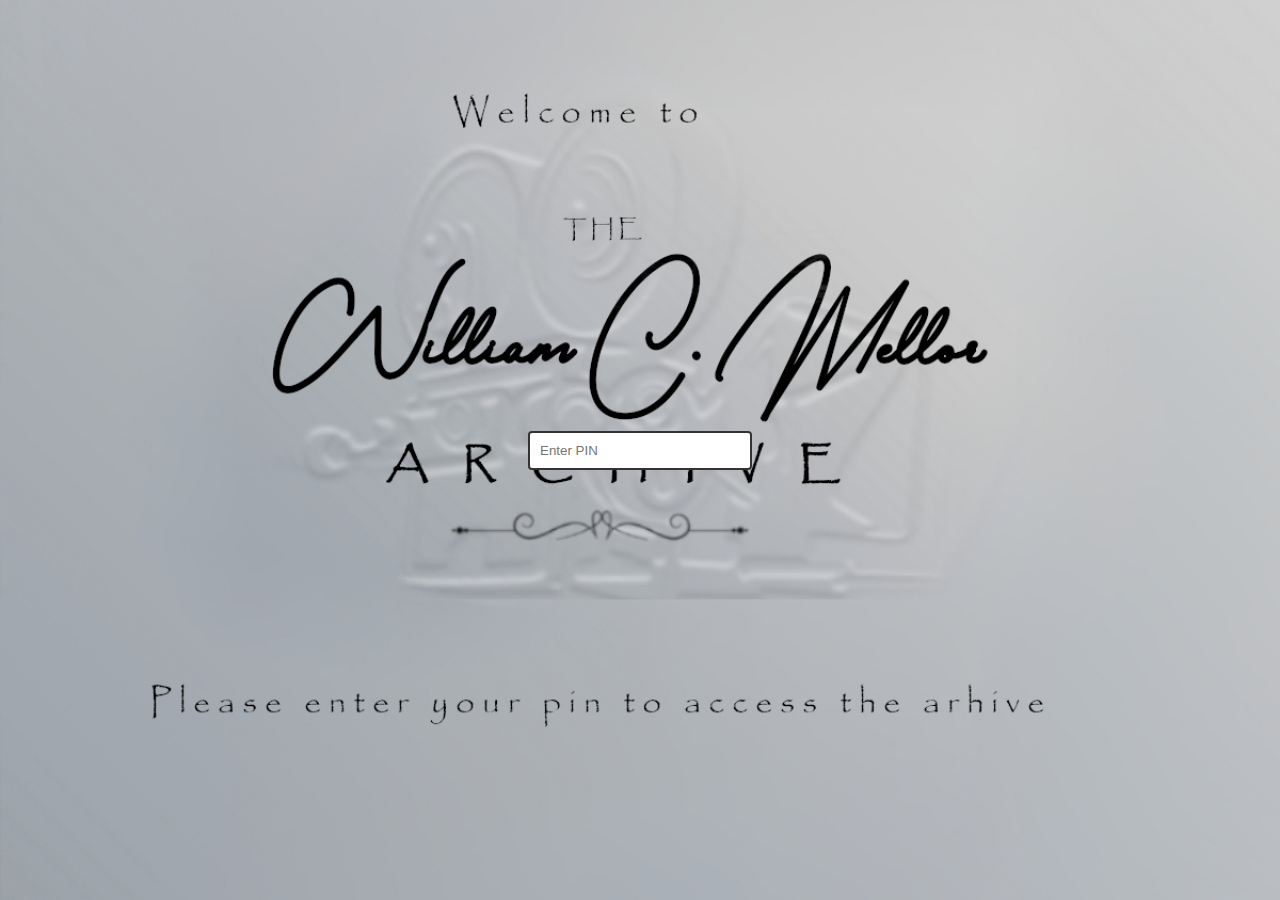
==== collection-notes.html @ e74d30d9 "Create collection-notes.html" ====
<!DOCTYPE html>
<html lang="en">
<head>
    <meta charset="UTF-8">
    <meta name="viewport" content="width=device-width, initial-scale=1.0">
    <title>Collection Notes - William C. Mellor Archive</title>
    <style>
        body {
            font-family: Arial, sans-serif;
            padding: 20px;
            background: url('home2.jpg') no-repeat center center fixed;
            background-size: cover;
        }

        .notes-container {
            max-width: 800px;
            margin: 0 auto;
            background: rgba(255, 255, 255, 0.9);
            padding: 20px;
            border-radius: 8px;
        }

        .note-entry {
            margin-bottom: 20px;
            padding: 10px;
            border-bottom: 1px solid #ddd;
        }

        .button {
            padding: 10px 20px;
            background-color: #333;
            color: white;
            border: none;
            border-radius: 4px;
            cursor: pointer;
        }

        .home-link {
            display: block;
            margin-top: 20px;
            color: #333;
            text-decoration: none;
        }
    </style>
</head>
<body>
    <div class="notes-container">
        <h1>Collection Notes</h1>
        
        <div id="notesList"></div>
        
        <button onclick="addNote()" class="button">Add New Note</button>
        <a href="index.html" class="home-link">Return to Home</a>
    </div>

    <script>
        // Check authentication
        if (!localStorage.getItem('isAuthenticated')) {
            window.location.href = 'index.html';
        }

        function addNote() {
            const note = prompt("Enter collection note:");
            if (note) {
                const notes = JSON.parse(localStorage.getItem('collectionNotes') || '[]');
                notes.push({
                    date: new Date().toISOString(),
                    content: note
                });
                localStorage.setItem('collectionNotes', JSON.stringify(notes));
                displayNotes();
            }
        }

        function displayNotes() {
            const notes = JSON.parse(localStorage.getItem('collectionNotes') || '[]');
            const notesList = document.getElementById('notesList');
            notesList.innerHTML = notes.map(note => `
                <div class="note-entry">
                    <strong>${new Date(note.date).toLocaleDateString()}</strong>: ${note.content}
                </div>
            `).join('');
        }

        displayNotes();
    </script>
</body>
</html>
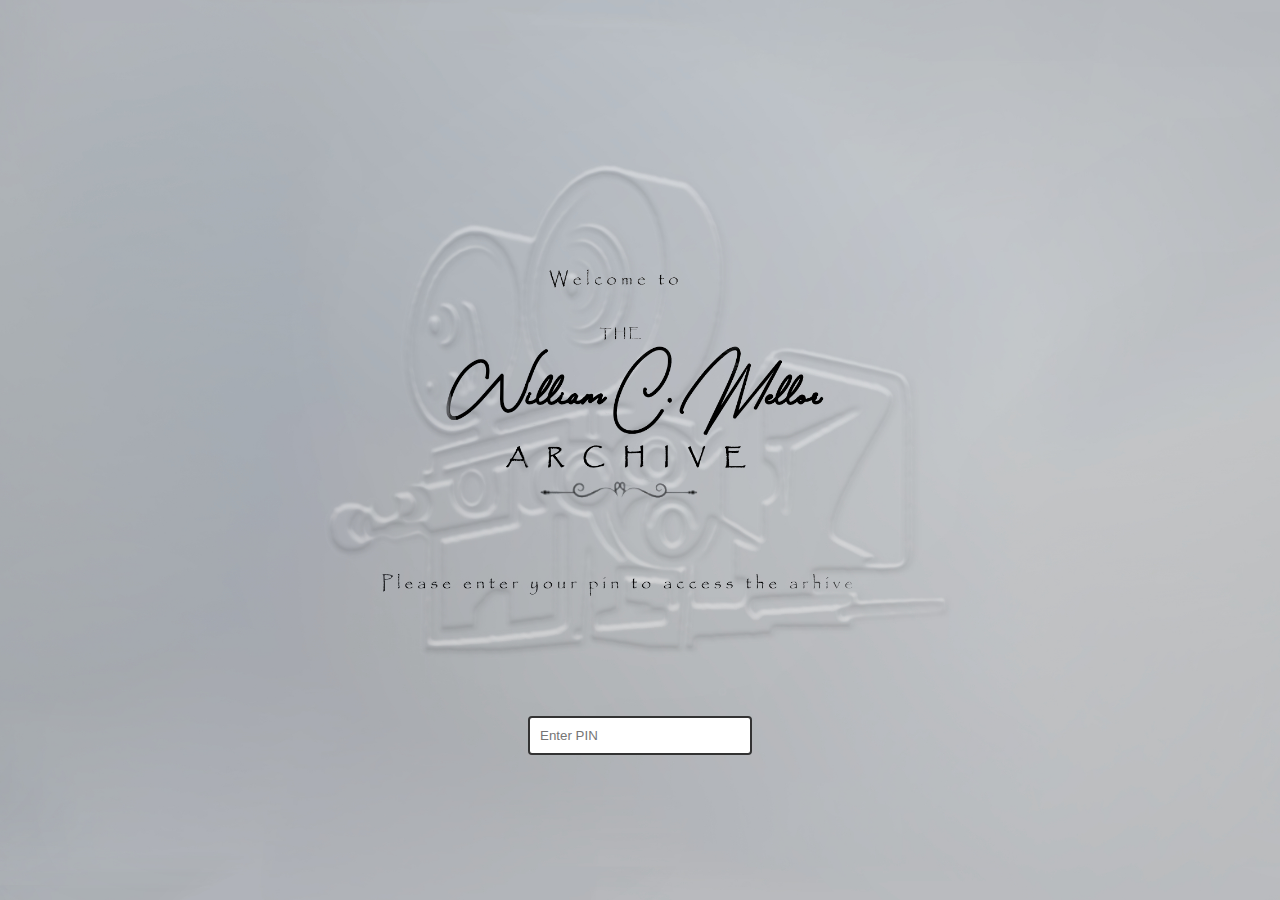
==== commit 65b7c2b4: "Update collection-notes.html" ====
--- a/collection-notes.html
+++ b/collection-notes.html
@@ -8,10 +8,21 @@
         body {
             font-family: Arial, sans-serif;
             padding: 20px;
-            background: url('home2.jpg') no-repeat center center fixed;
-            background-size: cover;
+            margin: 0;
+            opacity: 0;
+            animation: fadeIn 1s forwards;
+            transition: opacity 0.5s ease-in-out;
         }
-
+        
+        @keyframes fadeIn {
+            from { opacity: 0; }
+            to { opacity: 1; }
+        }
+        
+        .fade-out {
+            opacity: 0;
+        }
+        
         .notes-container {
             max-width: 800px;
             margin: 0 auto;
@@ -19,13 +30,13 @@
             padding: 20px;
             border-radius: 8px;
         }
-
+        
         .note-entry {
             margin-bottom: 20px;
             padding: 10px;
             border-bottom: 1px solid #ddd;
         }
-
+        
         .button {
             padding: 10px 20px;
             background-color: #333;
@@ -34,31 +45,45 @@
             border-radius: 4px;
             cursor: pointer;
         }
-
+        
         .home-link {
             display: block;
             margin-top: 20px;
             color: #333;
             text-decoration: none;
+            transition: text-shadow 0.3s ease-in-out;
+        }
+        
+        .home-link:hover {
+            text-shadow: 0px 0px 10px white;
         }
     </style>
 </head>
 <body>
+    <script>
+        document.body.style.background = `url(${localStorage.getItem('isAuthenticated') ? 'home2.jpg' : 'PinScreen1.jpg'}) no-repeat center center fixed`;
+        document.body.style.backgroundSize = 'cover';
+        
+        function transitionPage(url) {
+            document.body.classList.add('fade-out');
+            setTimeout(() => { window.location.href = url; }, 500);
+        }
+        
+        if (!localStorage.getItem('isAuthenticated')) {
+            transitionPage('index.html');
+        }
+    </script>
+    
     <div class="notes-container">
         <h1>Collection Notes</h1>
         
         <div id="notesList"></div>
         
         <button onclick="addNote()" class="button">Add New Note</button>
-        <a href="index.html" class="home-link">Return to Home</a>
+        <a href="index.html" class="home-link" onclick="event.preventDefault(); transitionPage('index.html');">Return to Home</a>
     </div>
-
+    
     <script>
-        // Check authentication
-        if (!localStorage.getItem('isAuthenticated')) {
-            window.location.href = 'index.html';
-        }
-
         function addNote() {
             const note = prompt("Enter collection note:");
             if (note) {
@@ -71,7 +96,7 @@
                 displayNotes();
             }
         }
-
+        
         function displayNotes() {
             const notes = JSON.parse(localStorage.getItem('collectionNotes') || '[]');
             const notesList = document.getElementById('notesList');
@@ -81,7 +106,7 @@
                 </div>
             `).join('');
         }
-
+        
         displayNotes();
     </script>
 </body>
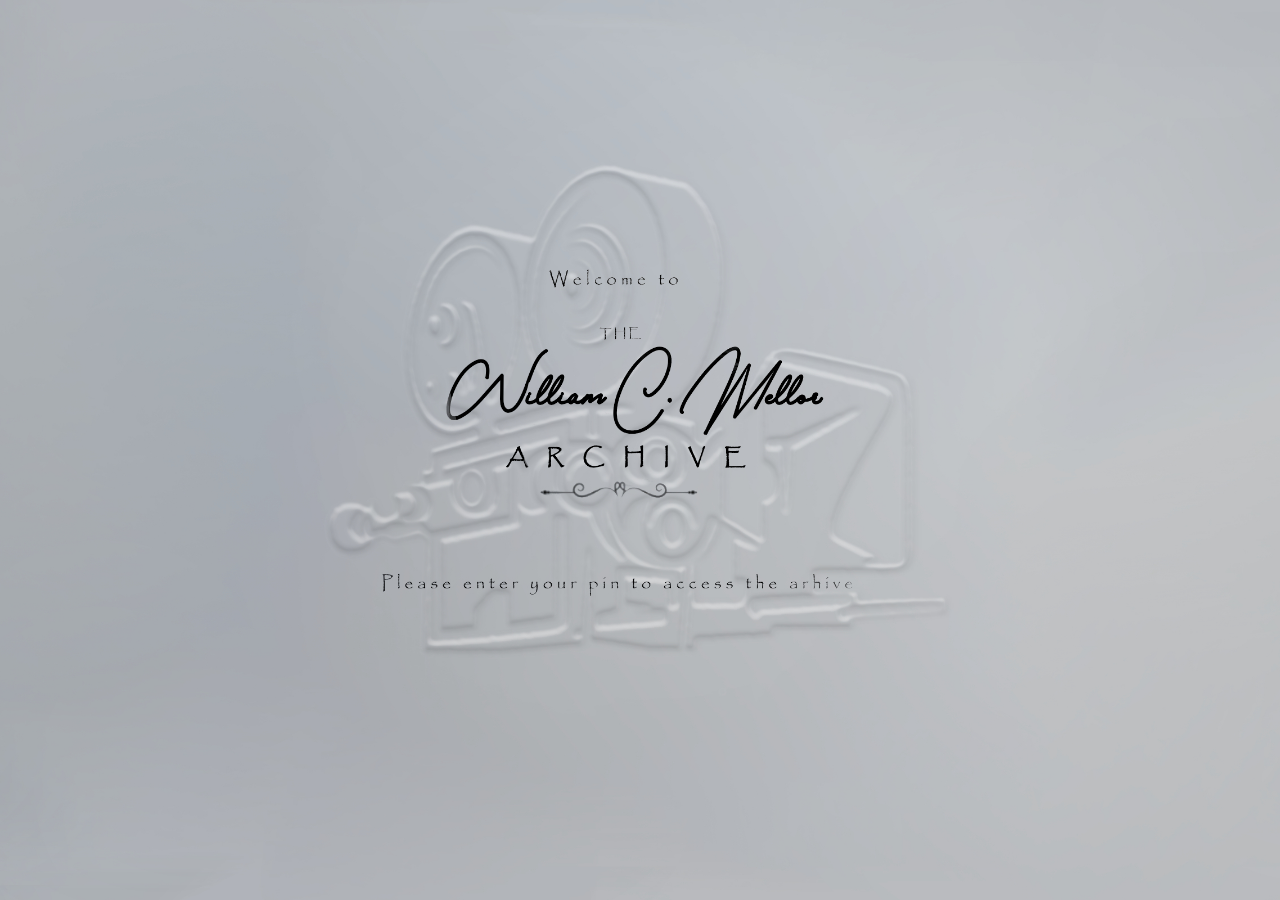
==== commit f1566c0e: "Update collection-notes.html" ====
--- a/collection-notes.html
+++ b/collection-notes.html
@@ -8,21 +8,10 @@
         body {
             font-family: Arial, sans-serif;
             padding: 20px;
-            margin: 0;
-            opacity: 0;
-            animation: fadeIn 1s forwards;
-            transition: opacity 0.5s ease-in-out;
+            background: url('home2.jpg') no-repeat center center fixed;
+            background-size: cover;
         }
-        
-        @keyframes fadeIn {
-            from { opacity: 0; }
-            to { opacity: 1; }
-        }
-        
-        .fade-out {
-            opacity: 0;
-        }
-        
+
         .notes-container {
             max-width: 800px;
             margin: 0 auto;
@@ -30,13 +19,13 @@
             padding: 20px;
             border-radius: 8px;
         }
-        
+
         .note-entry {
             margin-bottom: 20px;
             padding: 10px;
             border-bottom: 1px solid #ddd;
         }
-        
+
         .button {
             padding: 10px 20px;
             background-color: #333;
@@ -45,45 +34,31 @@
             border-radius: 4px;
             cursor: pointer;
         }
-        
+
         .home-link {
             display: block;
             margin-top: 20px;
             color: #333;
             text-decoration: none;
-            transition: text-shadow 0.3s ease-in-out;
-        }
-        
-        .home-link:hover {
-            text-shadow: 0px 0px 10px white;
         }
     </style>
 </head>
 <body>
-    <script>
-        document.body.style.background = `url(${localStorage.getItem('isAuthenticated') ? 'home2.jpg' : 'PinScreen1.jpg'}) no-repeat center center fixed`;
-        document.body.style.backgroundSize = 'cover';
-        
-        function transitionPage(url) {
-            document.body.classList.add('fade-out');
-            setTimeout(() => { window.location.href = url; }, 500);
-        }
-        
-        if (!localStorage.getItem('isAuthenticated')) {
-            transitionPage('index.html');
-        }
-    </script>
-    
     <div class="notes-container">
         <h1>Collection Notes</h1>
         
         <div id="notesList"></div>
         
         <button onclick="addNote()" class="button">Add New Note</button>
-        <a href="index.html" class="home-link" onclick="event.preventDefault(); transitionPage('index.html');">Return to Home</a>
+        <a href="index.html" class="home-link">Return to Home</a>
     </div>
-    
+
     <script>
+        // Check authentication
+        if (!localStorage.getItem('isAuthenticated')) {
+            window.location.href = 'index.html';
+        }
+
         function addNote() {
             const note = prompt("Enter collection note:");
             if (note) {
@@ -96,7 +71,7 @@
                 displayNotes();
             }
         }
-        
+
         function displayNotes() {
             const notes = JSON.parse(localStorage.getItem('collectionNotes') || '[]');
             const notesList = document.getElementById('notesList');
@@ -106,7 +81,7 @@
                 </div>
             `).join('');
         }
-        
+
         displayNotes();
     </script>
 </body>
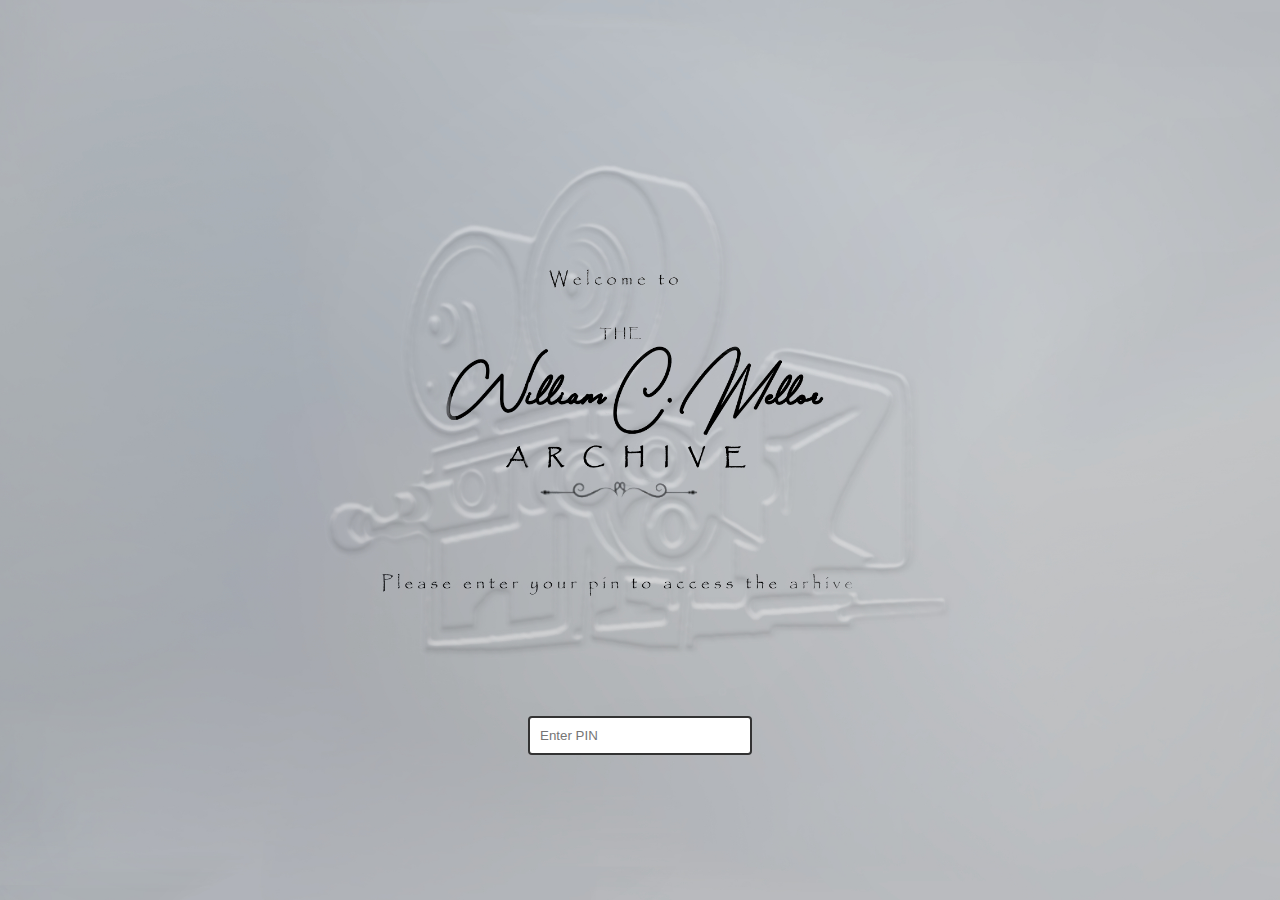
==== commit 70bbb104: "Update collection-notes.html" ====
--- a/collection-notes.html
+++ b/collection-notes.html
@@ -10,6 +10,13 @@
             padding: 20px;
             background: url('home2.jpg') no-repeat center center fixed;
             background-size: cover;
+            opacity: 0;
+            animation: fadeIn 1s forwards;
+        }
+
+        @keyframes fadeIn {
+            from { opacity: 0; }
+            to { opacity: 1; }
         }
 
         .notes-container {
@@ -41,6 +48,12 @@
             color: #333;
             text-decoration: none;
         }
+
+        /* Fade-out effect */
+        @keyframes fadeOut {
+            from { opacity: 1; }
+            to { opacity: 0; }
+        }
     </style>
 </head>
 <body>
@@ -50,7 +63,7 @@
         <div id="notesList"></div>
         
         <button onclick="addNote()" class="button">Add New Note</button>
-        <a href="index.html" class="home-link">Return to Home</a>
+        <a href="index.html" class="home-link" onclick="fadeOutAndNavigate('index.html'); return false;">Return to Home</a>
     </div>
 
     <script>
@@ -82,6 +95,13 @@
             `).join('');
         }
 
+        function fadeOutAndNavigate(url) {
+            document.body.style.animation = 'fadeOut 1s forwards';
+            setTimeout(() => {
+                window.location.href = url;
+            }, 1000); // Adjust to match the animation duration
+        }
+
         displayNotes();
     </script>
 </body>
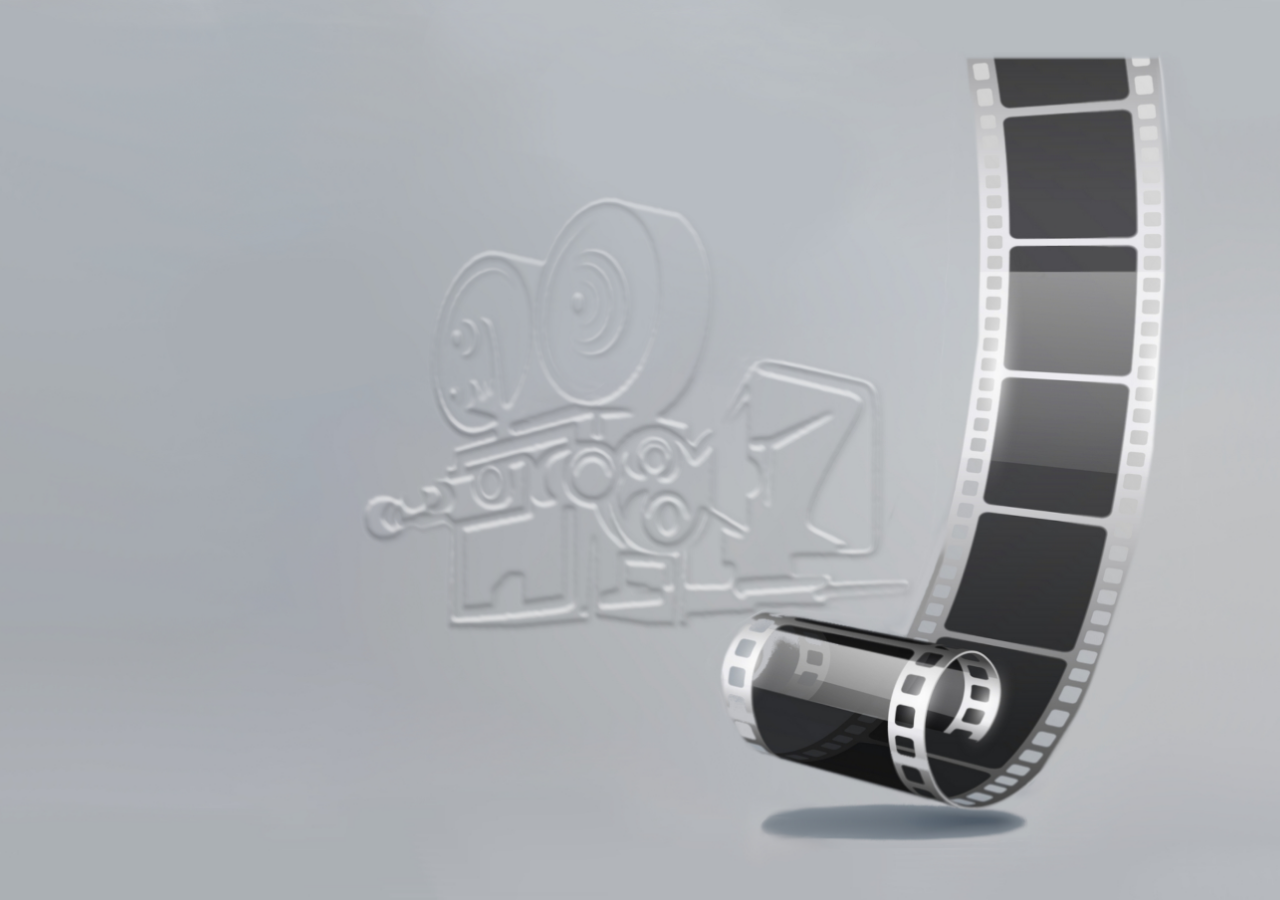
==== commit 669fb26e: "Update collection-notes.html" ====
--- a/collection-notes.html
+++ b/collection-notes.html
@@ -8,7 +8,7 @@
         body {
             font-family: Arial, sans-serif;
             padding: 20px;
-            background: url('home2.jpg') no-repeat center center fixed;
+            background: url('back.jpg') no-repeat center center fixed;
             background-size: cover;
             opacity: 0;
             animation: fadeIn 1s forwards;
@@ -19,7 +19,7 @@
             to { opacity: 1; }
         }
 
-        .notes-container {
+        .container {
             max-width: 800px;
             margin: 0 auto;
             background: rgba(255, 255, 255, 0.9);
@@ -27,19 +27,8 @@
             border-radius: 8px;
         }
 
-        .note-entry {
-            margin-bottom: 20px;
-            padding: 10px;
-            border-bottom: 1px solid #ddd;
-        }
-
-        .button {
-            padding: 10px 20px;
-            background-color: #333;
-            color: white;
-            border: none;
-            border-radius: 4px;
-            cursor: pointer;
+        h1 {
+            text-align: center;
         }
 
         .home-link {
@@ -48,61 +37,22 @@
             color: #333;
             text-decoration: none;
         }
-
-        /* Fade-out effect */
-        @keyframes fadeOut {
-            from { opacity: 1; }
-            to { opacity: 0; }
-        }
     </style>
 </head>
 <body>
-    <div class="notes-container">
-        <h1>Collection Notes</h1>
-        
-        <div id="notesList"></div>
-        
-        <button onclick="addNote()" class="button">Add New Note</button>
+    <div class="container">
+        <h1>Collection Notes of William C. Mellor</h1>
+        <p>Here are the notes and important details about the collection.</p>
         <a href="index.html" class="home-link" onclick="fadeOutAndNavigate('index.html'); return false;">Return to Home</a>
     </div>
 
     <script>
-        // Check authentication
-        if (!localStorage.getItem('isAuthenticated')) {
-            window.location.href = 'index.html';
-        }
-
-        function addNote() {
-            const note = prompt("Enter collection note:");
-            if (note) {
-                const notes = JSON.parse(localStorage.getItem('collectionNotes') || '[]');
-                notes.push({
-                    date: new Date().toISOString(),
-                    content: note
-                });
-                localStorage.setItem('collectionNotes', JSON.stringify(notes));
-                displayNotes();
-            }
-        }
-
-        function displayNotes() {
-            const notes = JSON.parse(localStorage.getItem('collectionNotes') || '[]');
-            const notesList = document.getElementById('notesList');
-            notesList.innerHTML = notes.map(note => `
-                <div class="note-entry">
-                    <strong>${new Date(note.date).toLocaleDateString()}</strong>: ${note.content}
-                </div>
-            `).join('');
-        }
-
         function fadeOutAndNavigate(url) {
             document.body.style.animation = 'fadeOut 1s forwards';
             setTimeout(() => {
                 window.location.href = url;
-            }, 1000); // Adjust to match the animation duration
+            }, 1000);
         }
-
-        displayNotes();
     </script>
 </body>
 </html>
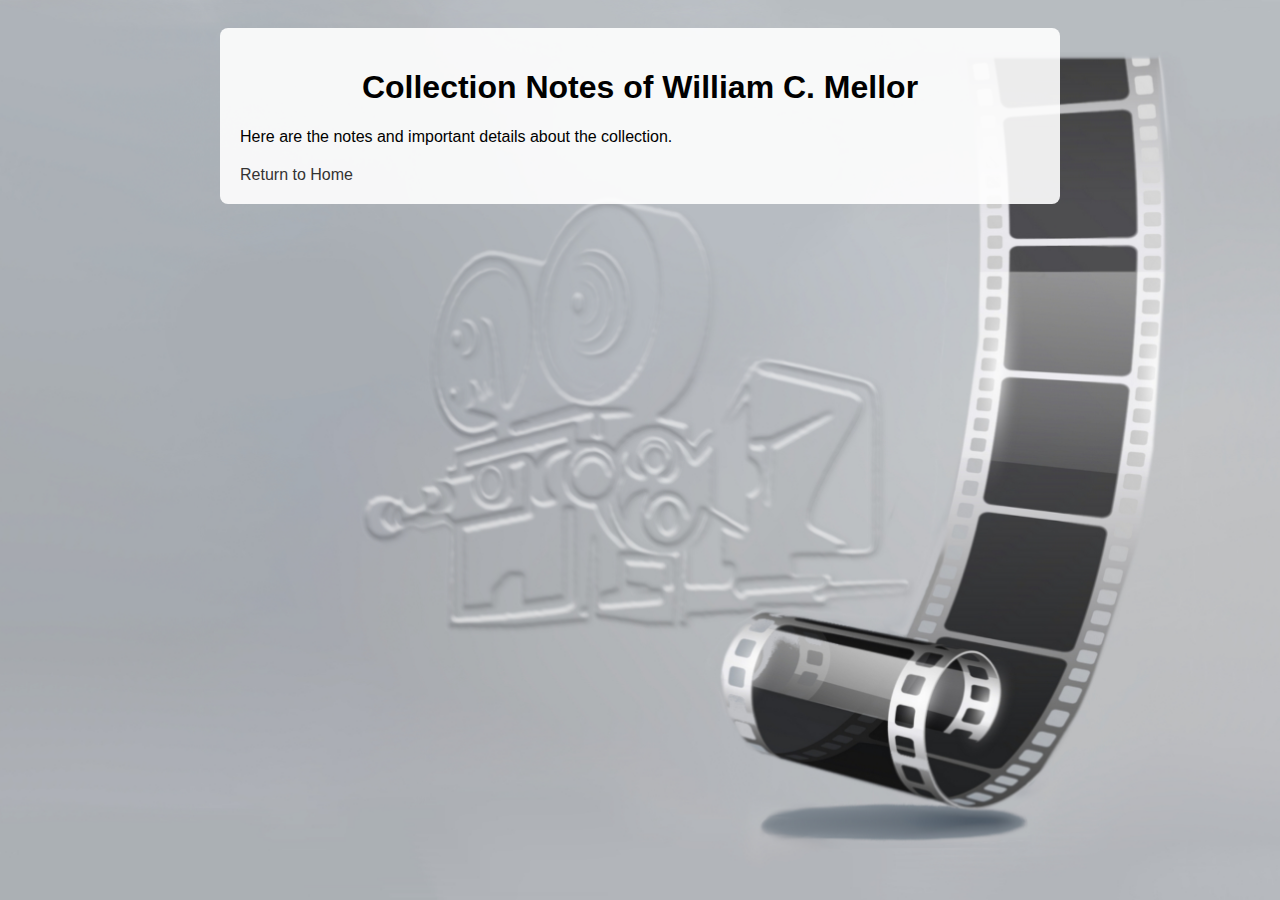
==== commit 59ec9023: "Update collection-notes.html" ====
--- a/collection-notes.html
+++ b/collection-notes.html
@@ -11,12 +11,15 @@
             background: url('back.jpg') no-repeat center center fixed;
             background-size: cover;
             opacity: 0;
-            animation: fadeIn 1s forwards;
+            transition: opacity 0.5s ease-in-out;
         }
 
-        @keyframes fadeIn {
-            from { opacity: 0; }
-            to { opacity: 1; }
+        body.fade-out {
+            opacity: 0;
+        }
+
+        body.fade-in {
+            opacity: 1;
         }
 
         .container {
@@ -39,19 +42,18 @@
         }
     </style>
 </head>
-<body>
+<body class="fade-in">
     <div class="container">
         <h1>Collection Notes of William C. Mellor</h1>
         <p>Here are the notes and important details about the collection.</p>
         <a href="index.html" class="home-link" onclick="fadeOutAndNavigate('index.html'); return false;">Return to Home</a>
     </div>
-
     <script>
         function fadeOutAndNavigate(url) {
-            document.body.style.animation = 'fadeOut 1s forwards';
+            document.body.classList.add('fade-out');
             setTimeout(() => {
                 window.location.href = url;
-            }, 1000);
+            }, 500);
         }
     </script>
 </body>
